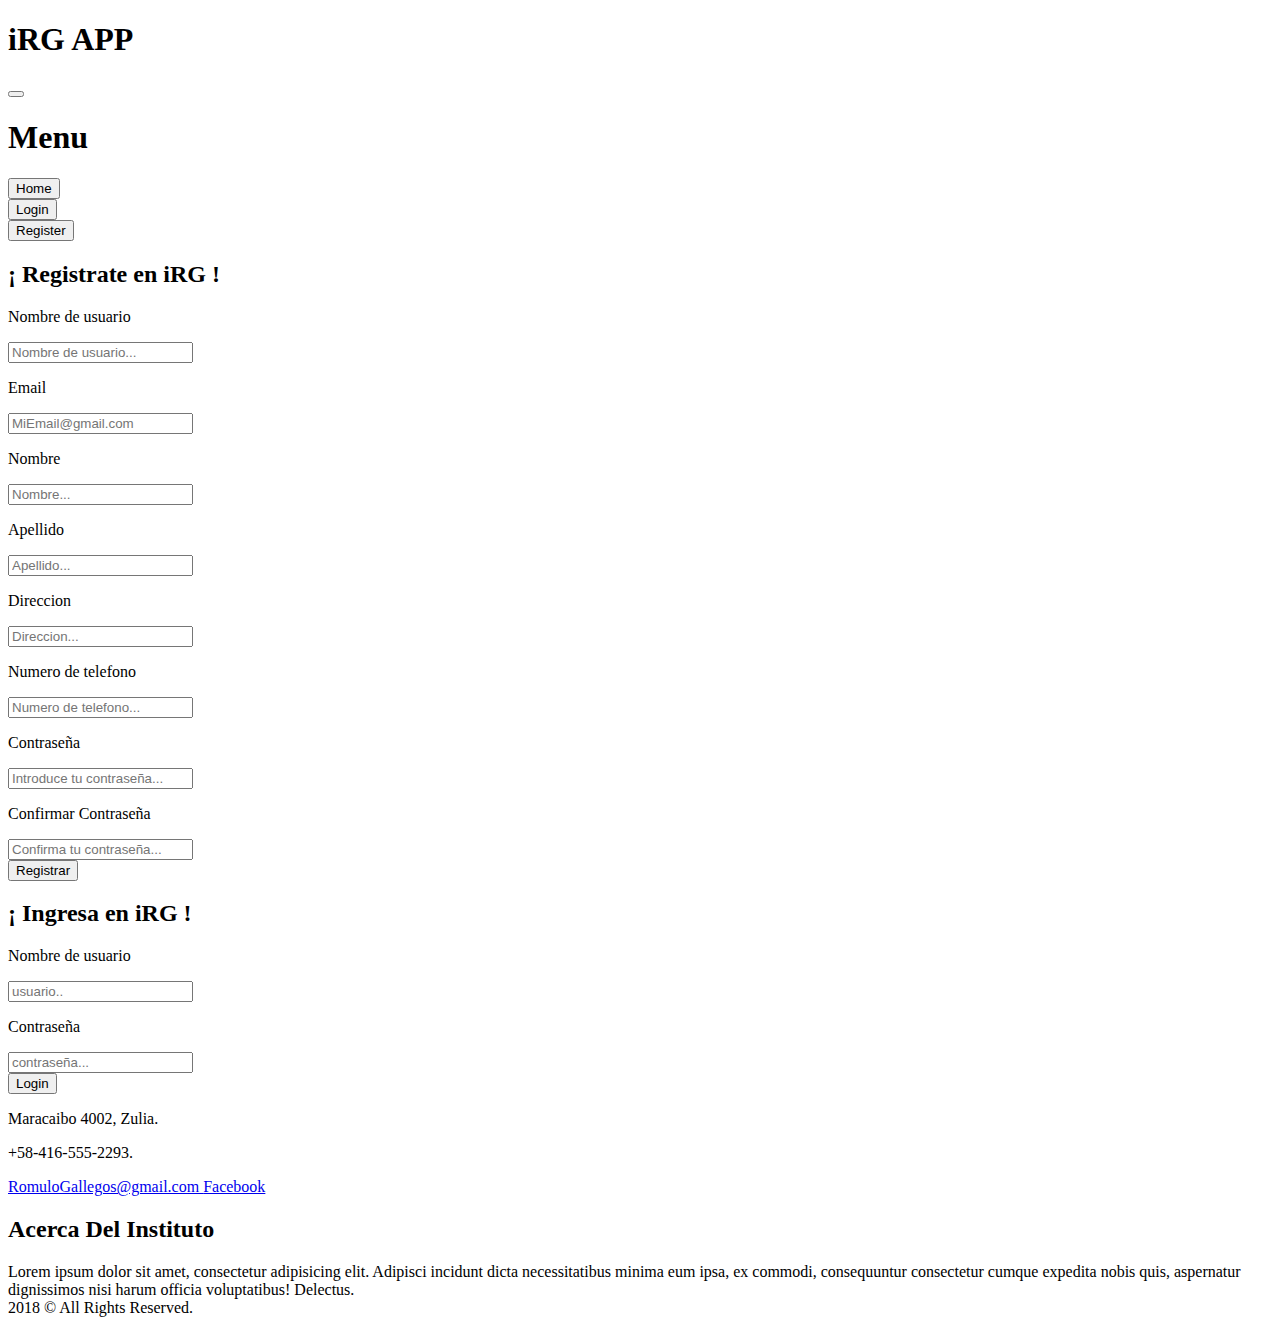
==== public/static/user.html @ 32f7b4ba "Se movio y renombro archivos y rutas para mejor usabilidad" ====
<!DOCTYPE html>
<html lang="es">
    <head>
        <title>Login</title>
        <meta charset="utf-8"/>
        <meta name="viewport" content="width=device-width, initial-scale=1.0"/>
        <link rel="stylesheet" href="/css/normalize.css"/>
        <link rel="stylesheet" href="/css/style.css"/>
        <link rel="stylesheet" href="/css/header.css" />
        <link rel="stylesheet" href="/css/section.css" />
        <link rel="stylesheet" href="/css/footer.css" />
    </head>
    <body>
        
        <div class="main">
        
            <div id="dark" class="dark"></div>

            <header class="header">

                <div class="header__logo">
                    <h1 class="logo__title">iRG APP</h1>
                    <span class="logo__decoration"></span>
                </div>

                <button id="menu__btn" class="header__btn"></button>

                <nav id="menu" class="header__nav">

                    <h1 class="nav__title">Menu</h1>

                    <div id="navBtn" class="nav__item">
                        <button class="item__link item__link--home">Home</button>
                    </div>

                    <div id="navBtn-login" class="nav__item">
                        <button class="item__link item__link--login">Login</button>
                    </div>

                    <div id="navBtn-register" class="nav__item">
                        <button class="item__link item__link--register">Register</button>
                    </div>

                </nav>

            </header>

            <section class="section">
                
                <div id="login-register" class="login-register">

                    <article class="section__container section__container--1">

                        <div class="container__title">
                            <h2 class="title">
                                ¡ Registrate en 
                                <span class="title__decoration">iRG !</span>
                            </h2>
                        </div>

                        <form id="form-register" class="container__form" method="post" action="/api/users">

                            <div class="form__item">
                                <p class="item__label">Nombre de usuario</p>
                                <input class="item__input" type="text" placeholder="Nombre de usuario..." id="username-register" name="username"/>
                            </div>

                            <div class="form__item">
                                <p class="item__label">Email</p>
                                <input class="item__input" type="email" placeholder="MiEmail@gmail.com" id="email" name="email"/>
                            </div>

                            <div class="form__item">
                                <p class="item__label">Nombre</p>
                                <input class="item__input" type="text" placeholder="Nombre..." id="firstName" name="firstName"/>
                            </div>

                            <div class="form__item">
                                <p class="item__label">Apellido</p>
                                <input class="item__input" type="text" placeholder="Apellido..." id="lastName" name="lastName"/>
                            </div>

                            <div class="form__item">
                                <p class="item__label">Direccion</p>
                                <input class="item__input" type="text" placeholder="Direccion..." id="address" name="address"/>
                            </div>

                            <div class="form__item">
                                <p class="item__label">Numero de telefono</p>
                                <input class="item__input" type="number" placeholder="Numero de telefono..." id="phoneNumber" name="phoneNumber"/>
                            </div>

                            <div class="form__item">
                                <p class="item__label">Contraseña</p>
                                <input class="item__input" type="password" placeholder="Introduce tu contraseña..." name="password" id="password-register"/>
                            </div>

                            <div class="form__item">
                                <p class="item__label">Confirmar Contraseña</p>
                                <input class="item__input" type="password" placeholder="Confirma tu contraseña..." name="confirmPassword" id="confirmPassword" />
                            </div>

                            <div class="form__item">
                                <input id="btn-submit-register" class="item__submit" type="submit" value="Registrar"/>
                            </div>
                            <div id="form-message-register"></div>   
                        </form>

                    </article>

                    <article class="section__container section__container--1">

                        <div class="container__title">
                            <h2 class="title">
                                ¡ Ingresa en 
                                <span class="title__decoration">iRG !</span>
                            </h2>
                        </div>

                        <form id="form-login" class="container__form" method="post" action="/api/login">

                            <div class="form__item">
                                <p class="item__label">Nombre de usuario</p>
                                <input id="username-login" class="item__input" type="text" placeholder="usuario.." name="username"/>
                            </div>
                            <div class="form__item">
                                <p class="item__label">Contraseña</p>
                                <input id="password-login" class="item__input" type="password" placeholder="contraseña..." name="password"/>
                            </div>
                            <div class="form__item">
                                <input id="btn-submit-login" class="item__submit" type="submit" value="Login"/> 
                            </div>

                            <div id="form-message-login"></div>   
                        </form>

                    </article>
                
                </div>

            </section>

            <footer class="footer">

                <div class="footer__information">

                    <div class="information__contact">

                            <p class="contact__icon contact__icon--location">
                                Maracaibo 4002, Zulia.
                            </p>

                            <p class="contact__icon contact__icon--call">
                                +58-416-555-2293.
                            </p>

                            <a class="contact__icon contact__icon--mail" href="#">
                                RomuloGallegos@gmail.com
                            </a>
                            <a href="#" class="contact__icon contact__icon--facebook">
                                Facebook
                            </a>
                    </div>

                    <div class="information__about">

                        <h2 class="about__name">
                            Acerca Del Instituto
                        </h2>
                        <span class="about__infor">
                            Lorem ipsum dolor sit amet, consectetur adipisicing
                            elit. Adipisci incidunt dicta necessitatibus minima
                            eum ipsa, ex commodi, consequuntur consectetur cumque
                            expedita nobis quis, aspernatur dignissimos nisi harum 
                            officia voluptatibus! Delectus.
                        </span>

                    </div>

                </div>

                <div class="footer__royalties">
                    2018 &copy; All Rights Reserved.
                </div>

            </footer>
        
        </div>
        
        <script src="/js/utils.js"></script>
        <script src="/js/menu.js"></script>
        <script src="/js/loginRegister.js"></script>
    </body>
</html>
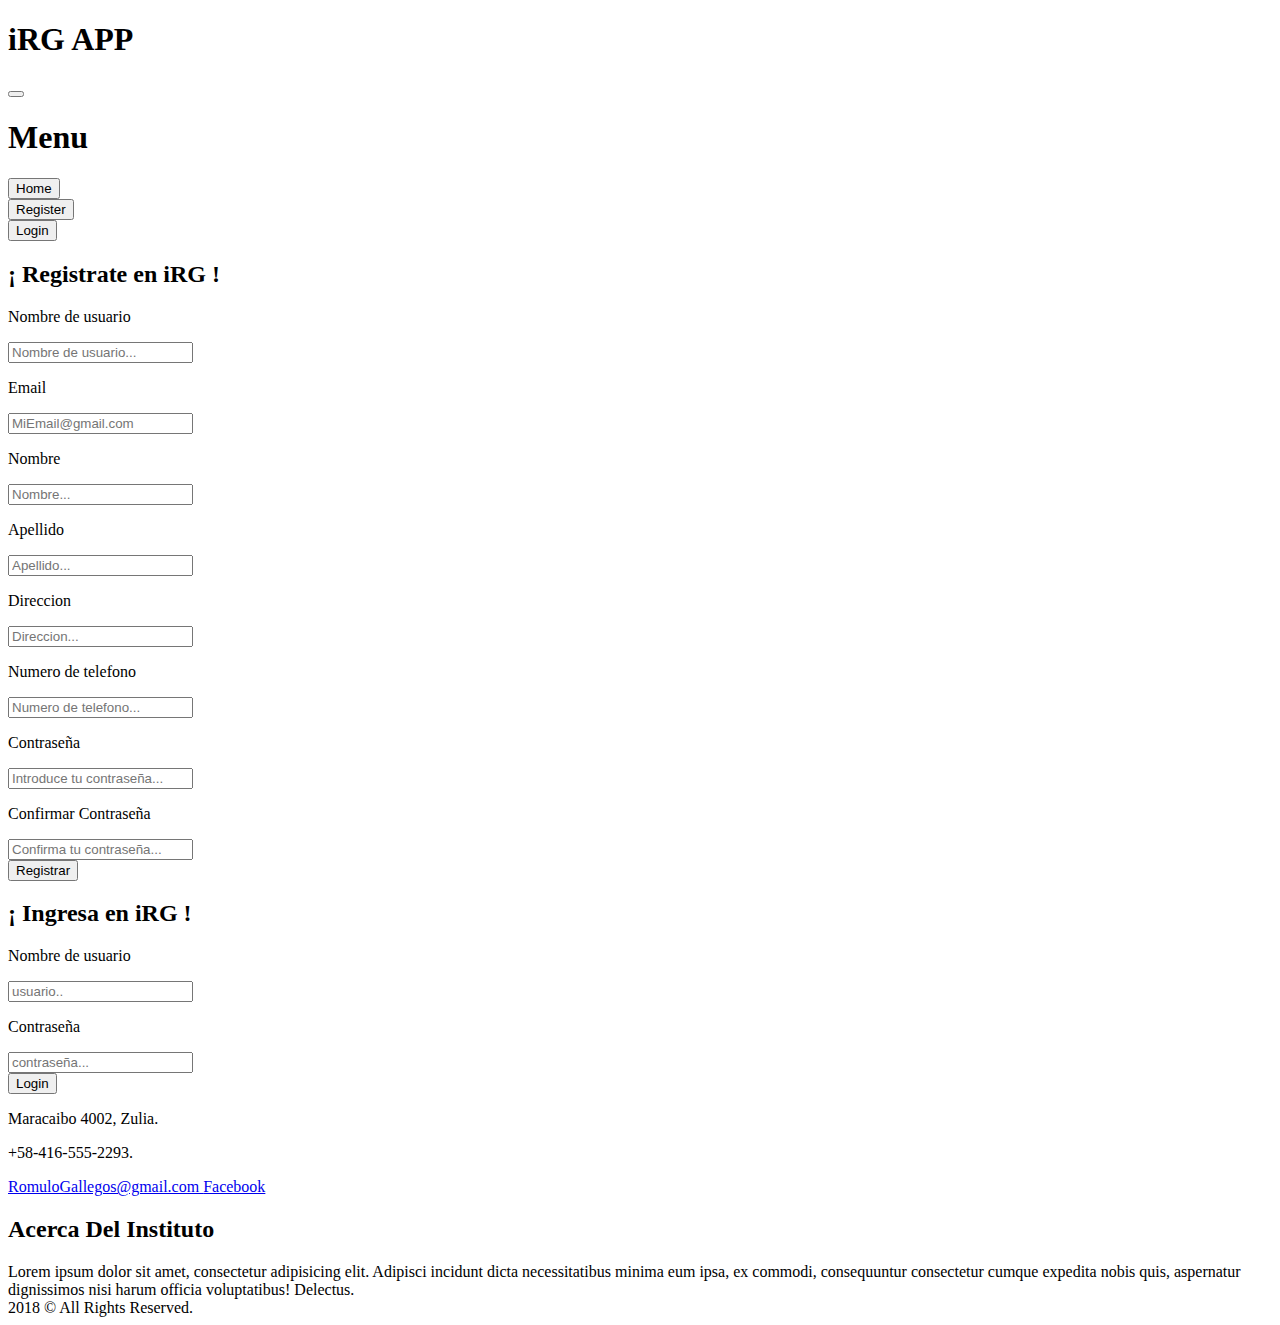
==== commit 1ed23041: "Empezando el update de profile en el Frontend" ====
--- a/public/static/user.html
+++ b/public/static/user.html
@@ -8,6 +8,7 @@
         <link rel="stylesheet" href="/css/style.css"/>
         <link rel="stylesheet" href="/css/header.css" />
         <link rel="stylesheet" href="/css/section.css" />
+        <link rel="stylesheet" href="/css/formulario.css" />
         <link rel="stylesheet" href="/css/footer.css" />
     </head>
     <body>
@@ -30,16 +31,17 @@
                     <h1 class="nav__title">Menu</h1>
 
                     <div id="navBtn" class="nav__item">
-                        <button class="item__link item__link--home">Home</button>
+                        <button class="item__btn item__btn--home">Home</button>
+                    </div>
+
+                    <div id="navBtn-register" class="nav__item">
+                        <button class="item__btn item__btn--register">Register</button>
                     </div>
 
                     <div id="navBtn-login" class="nav__item">
-                        <button class="item__link item__link--login">Login</button>
+                        <button class="item__btn item__btn--login">Login</button>
                     </div>
 
-                    <div id="navBtn-register" class="nav__item">
-                        <button class="item__link item__link--register">Register</button>
-                    </div>
 
                 </nav>
 
@@ -157,7 +159,7 @@
                             <a class="contact__icon contact__icon--mail" href="#">
                                 RomuloGallegos@gmail.com
                             </a>
-                            <a href="#" class="contact__icon contact__icon--facebook">
+                            <a class="contact__icon contact__icon--facebook" href="#" >
                                 Facebook
                             </a>
                     </div>
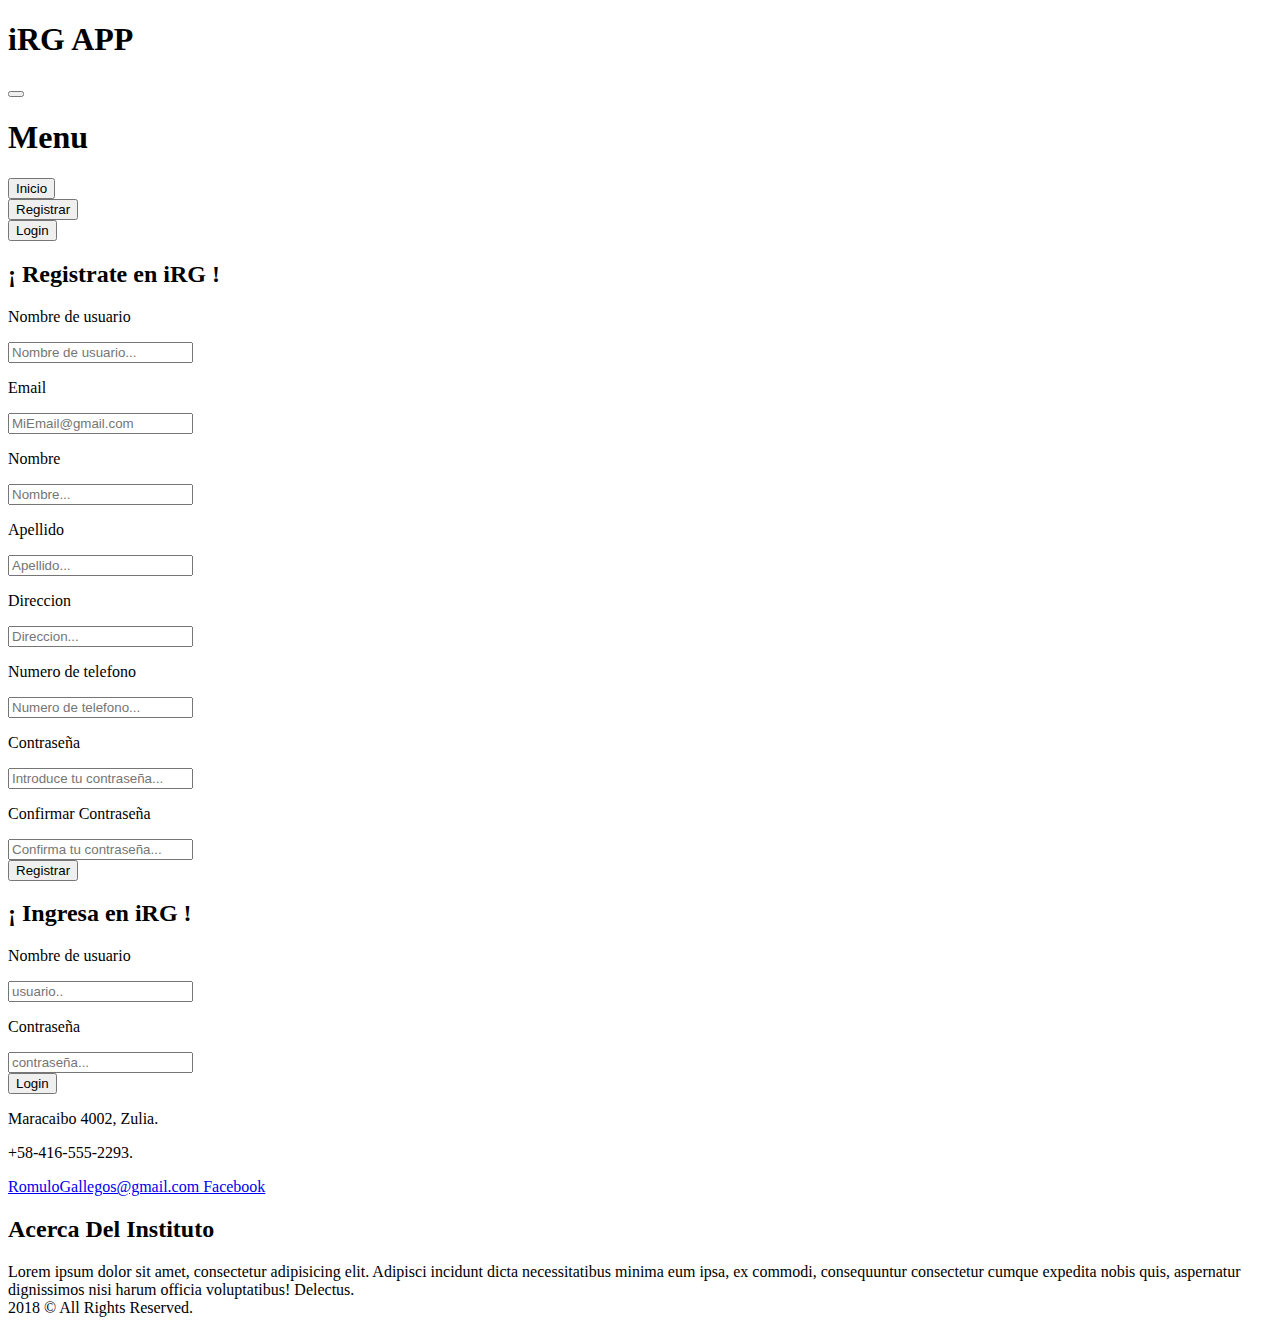
==== commit 69f6a7bb: "Se ha modificado la aparicion de el menu de navegacion en vista movil" ====
--- a/public/static/user.html
+++ b/public/static/user.html
@@ -4,18 +4,16 @@
         <title>Login</title>
         <meta charset="utf-8"/>
         <meta name="viewport" content="width=device-width, initial-scale=1.0"/>
-        <link rel="stylesheet" href="/css/normalize.css"/>
-        <link rel="stylesheet" href="/css/style.css"/>
-        <link rel="stylesheet" href="/css/header.css" />
-        <link rel="stylesheet" href="/css/section.css" />
-        <link rel="stylesheet" href="/css/formulario.css" />
-        <link rel="stylesheet" href="/css/footer.css" />
+        <link rel="stylesheet" href="/css/user/normalize.css"/>
+        <link rel="stylesheet" href="/css/user/style.css"/>
+        <link rel="stylesheet" href="/css/user/header.css" />
+        <link rel="stylesheet" href="/css/user/sectionUser.css" />
+        <link rel="stylesheet" href="/css/user/formulario.css" />
+        <link rel="stylesheet" href="/css/user/footer.css" />
     </head>
     <body>
         
         <div class="main">
-        
-            <div id="dark" class="dark"></div>
 
             <header class="header">
 
@@ -25,25 +23,28 @@
                 </div>
 
                 <button id="menu__btn" class="header__btn"></button>
-
-                <nav id="menu" class="header__nav">
-
-                    <h1 class="nav__title">Menu</h1>
-
-                    <div id="navBtn" class="nav__item">
-                        <button class="item__btn item__btn--home">Home</button>
-                    </div>
-
-                    <div id="navBtn-register" class="nav__item">
-                        <button class="item__btn item__btn--register">Register</button>
-                    </div>
-
-                    <div id="navBtn-login" class="nav__item">
-                        <button class="item__btn item__btn--login">Login</button>
-                    </div>
-
-
-                </nav>
+                
+                <div id="modal-header" class="modal-header">
+                
+                    <nav id="menu" class="header__nav">
+
+                        <h1 class="nav__title">Menu</h1>
+
+                        <div id="navBtn" class="nav__item">
+                            <button class="item__btn item__btn--home">Inicio</button>
+                        </div>
+
+                        <div id="navBtn-register" class="nav__item">
+                            <button class="item__btn item__btn--register">Registrar</button>
+                        </div>
+
+                        <div id="navBtn-login" class="nav__item">
+                            <button class="item__btn item__btn--login">Login</button>
+                        </div>
+
+                    </nav>
+                    
+                </div>
 
             </header>
 
@@ -51,12 +52,13 @@
                 
                 <div id="login-register" class="login-register">
 
-                    <article class="section__container section__container--1">
+                    <article class="section__container">
 
                         <div class="container__title">
                             <h2 class="title">
                                 ¡ Registrate en 
-                                <span class="title__decoration">iRG !</span>
+                                <span class="title__decoration">iRG</span>
+                                !
                             </h2>
                         </div>
 
@@ -105,17 +107,20 @@
                             <div class="form__item">
                                 <input id="btn-submit-register" class="item__submit" type="submit" value="Registrar"/>
                             </div>
-                            <div id="form-message-register"></div>   
+                            
+                            <div id="form-message-register"></div>
+                               
                         </form>
 
                     </article>
 
-                    <article class="section__container section__container--1">
+                    <article class="section__container">
 
                         <div class="container__title">
                             <h2 class="title">
                                 ¡ Ingresa en 
-                                <span class="title__decoration">iRG !</span>
+                                <span class="title__decoration">iRG</span>
+                                !
                             </h2>
                         </div>
 
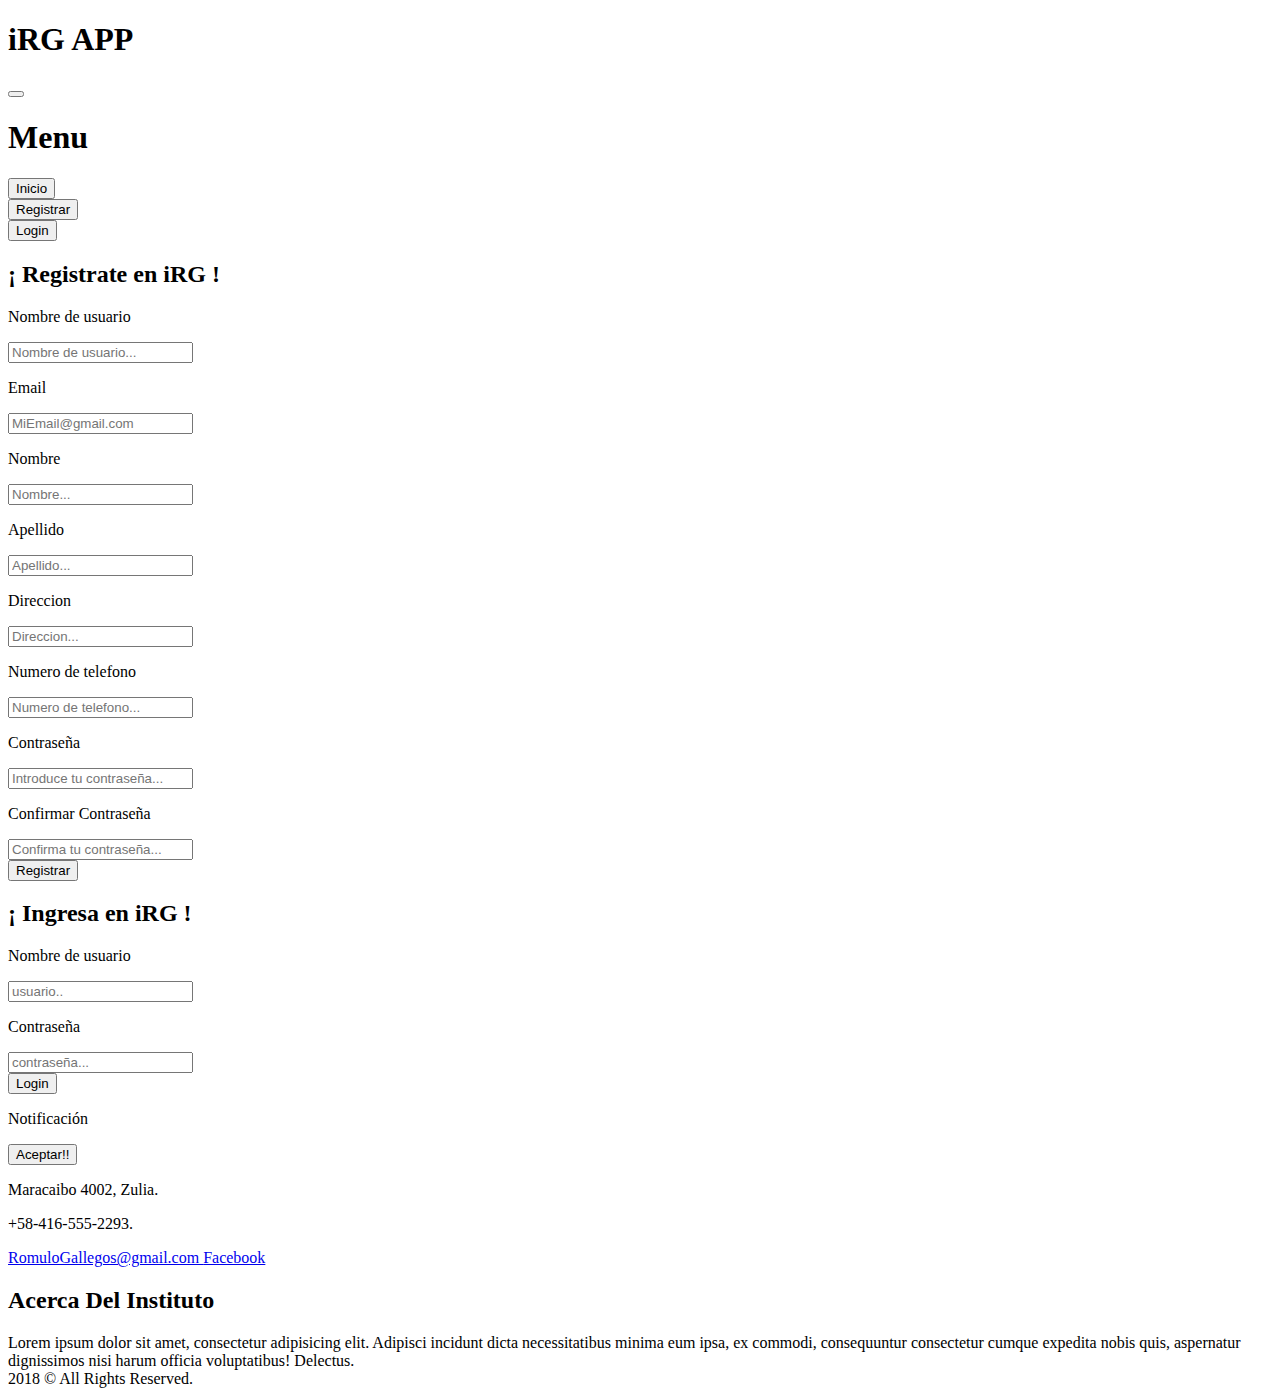
==== commit 041078c8: "Se agrego la ventana modal de notificaciones a login-register" ====
--- a/public/static/user.html
+++ b/public/static/user.html
@@ -48,7 +48,7 @@
 
             </header>
 
-            <section class="section">
+            <section id="section" class="section">
                 
                 <div id="login-register" class="login-register">
 
@@ -146,6 +146,32 @@
                 </div>
 
             </section>
+            
+            <div id="modal-mini" class="modal-mini">
+                
+                <div class="modal-mini__container">
+                    
+                    <div class="modalContainer__item">
+                       
+                        <p class="modal-mini__label">Notificación</p>
+                        
+                        <p id="modal-mini-parrafo" class="modal-mini__parrafo"></p>
+                        
+                    </div>
+                    
+                    <div class="itemFicha">
+                        
+                        <button id="modal-mini-cancel" class="item__submitFicha item__submitFicha--modal-mini">
+                            <span class="submitFicha__decoration">
+                                Aceptar!!
+                            </span>
+                        </button> 
+                        
+                    </div>
+                    
+                </div>
+            
+            </div>
 
             <footer class="footer">
 
@@ -164,7 +190,7 @@
                             <a class="contact__icon contact__icon--mail" href="#">
                                 RomuloGallegos@gmail.com
                             </a>
-                            <a class="contact__icon contact__icon--facebook" href="#" >
+                            <a class="contact__icon contact__icon--facebook" href="#">
                                 Facebook
                             </a>
                     </div>
